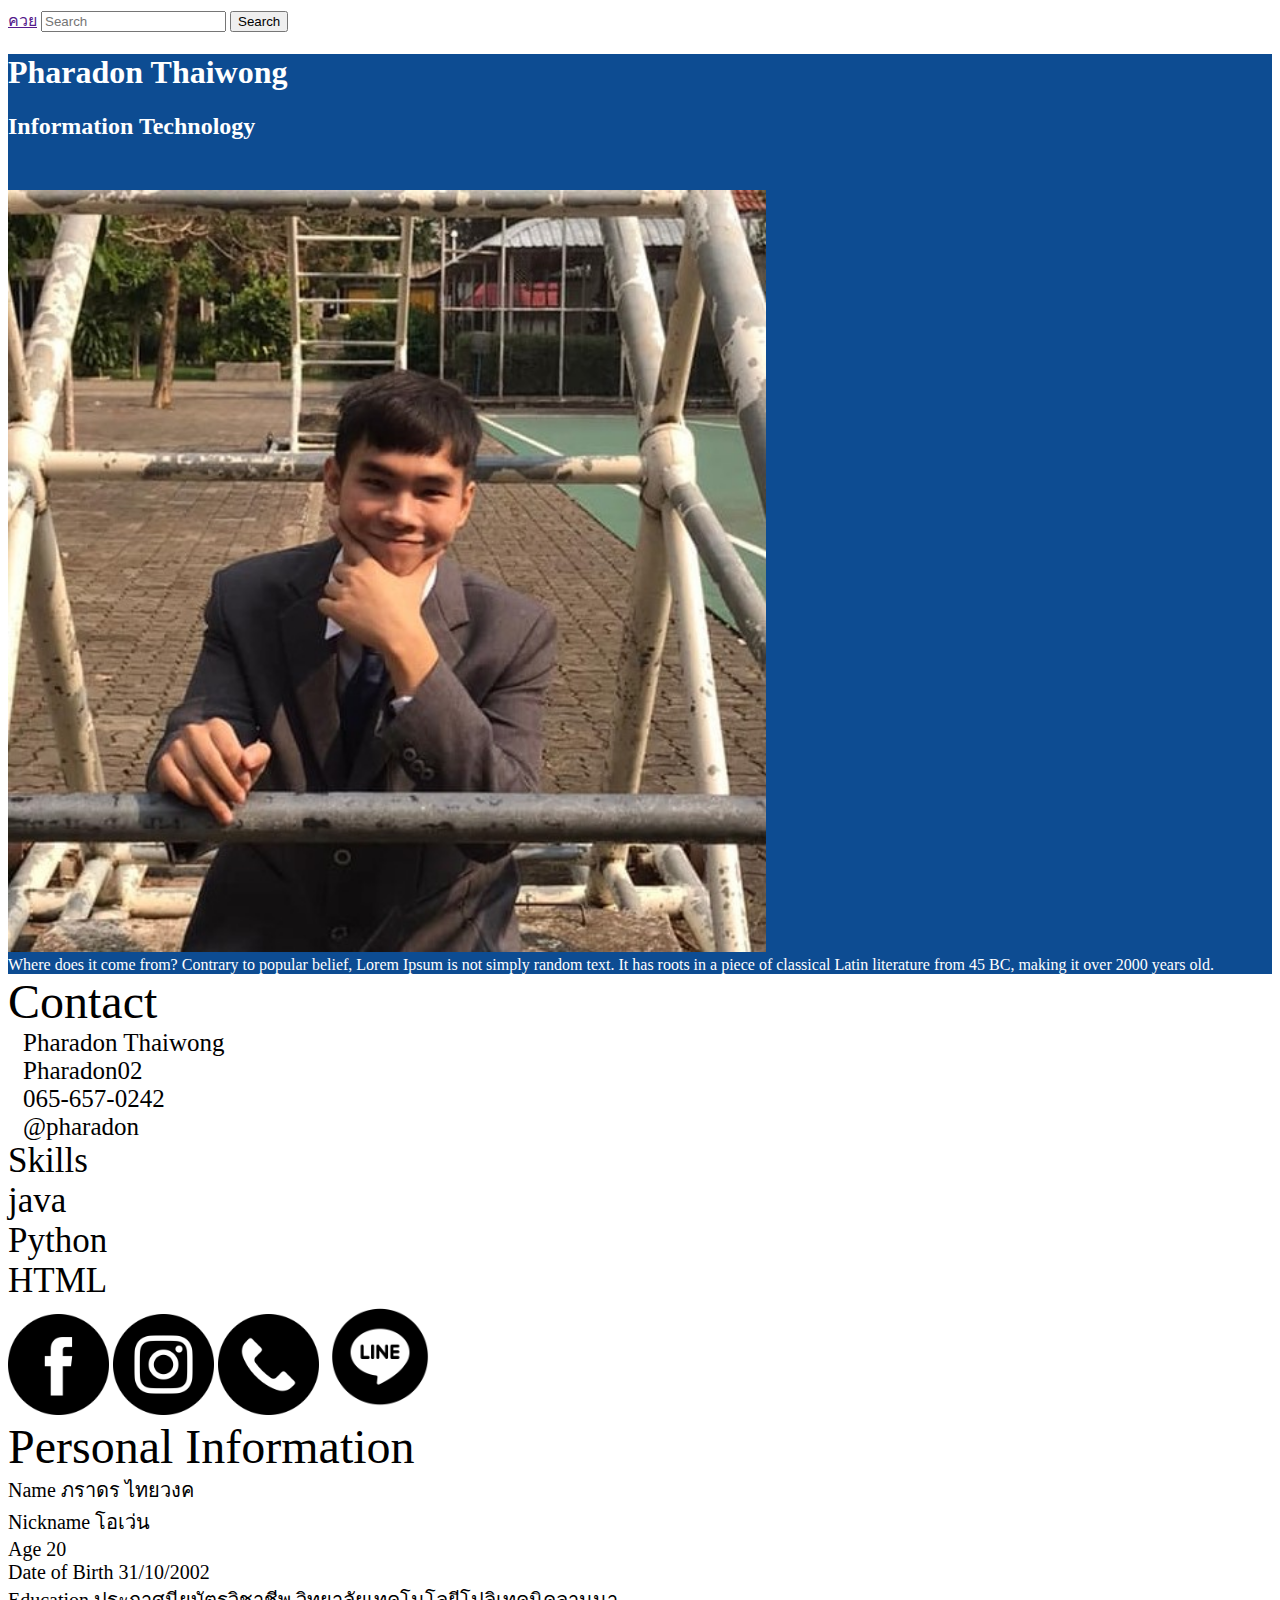
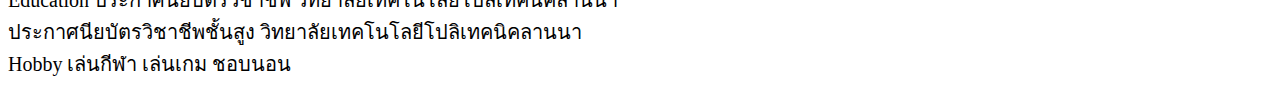
==== index.html @ 804ef97e "1" ====
<!DOCTYPE html>
<html lang="en">

<head>
    <meta charset="UTF-8">
    <meta http-equiv="X-UA-Compatible" content="IE=edge">
    <meta name="viewport" content="width=device-width, initial-scale=1.0">
    <title>Resume</title>
    <!-- CSS only -->
    <link href="https://cdn.jsdelivr.net/npm/bootstrap@5.2.3/dist/css/bootstrap.min.css" rel="stylesheet"
        integrity="sha384-rbsA2VBKQhggwzxH7pPCaAqO46MgnOM80zW1RWuH61DGLwZJEdK2Kadq2F9CUG65" crossorigin="anonymous">
    <!-- JavaScript Bundle with Popper -->
    <script src="https://cdn.jsdelivr.net/npm/bootstrap@5.2.3/dist/js/bootstrap.bundle.min.js"
        integrity="sha384-kenU1KFdBIe4zVF0s0G1M5b4hcpxyD9F7jL+jjXkk+Q2h455rYXK/7HAuoJl+0I4"
        crossorigin="anonymous"></script>
    <link rel="stylesheet" href="style.css">
</head>

<body>
    <nav class="navbar navbar-expand-lg navbar-light bg-light">
        <div class="d-flex">
            <a href="">ควย</a>
            <input class="form-control me-2" type="search" placeholder="Search" aria-label="Search">
            <button class="btn btn-outline-success" type="submit">Search</button>
        </div>
    </nav>
    <div class="container-fluid" style="background-color:#0D4C92"> 
        <div class="row">
            <div class="col-sm-6">
                <h1>Pharadon  Thaiwong</h1>
                <h2>Information Technology</h2>
            </div>
            <div class="col-sm-6">
                <img src="img/pro.jpg" class="rounded float-end" width="60%" style="padding-top: 30px;">
            </div>

            <div class="col-sm-6">
                Where does it come from?
                Contrary to popular belief, Lorem Ipsum is not simply random text. 
                It has roots in a piece of classical Latin literature from 45 BC, 
                making it over 2000 years old. 
            </div>
        </div>
    </div>
    <div class="container-fluid bg-white">
        <div class="row">
            <div class="col-sm-6">
                <div class="a1">Contact</div>
                <div class="w5" style="padding-left: 15px;">Pharadon  Thaiwong <br>
                    Pharadon02 <br>
                    065-657-0242 <br>
                    @pharadon <br>
                </div>
            </div>
            <div class="col-sm-6">
                <span class="s1">Skills</span><br>
                <span class="s1">java</span><br>
                <span class="s1">Python</span><br>
                <span class="s1">HTML</span><br>
            </div>
        </div>
        <div class="row">
            <div class="col-sm-6">
                <img src="img/facebook_1.png" width="8%">
                <img src="img/instagram_1.png" width="8%">
                <img src="img/phone_call_1.png" width="8%">
                <img src="img/line_1.png" width="9%">
            </div>
        </div>
        <div class="row">
            <div class="col-sm-6">
                <div class="a1">Personal Information</div> 
                <div class="w6">Name ภราดร   ไทยวงค <br>
                    Nickname        โอเว่น<br>
                    Age             20<br>
                    Date of Birth   31/10/2002<br>
                    Education       ประกาศนียบัตรวิชาชีพ  วิทยาลัยเทคโนโลยีโปลิเทคนิคลานนา<br>
                                    ประกาศนียบัตรวิชาชีพชั้นสูง วิทยาลัยเทคโนโลยีโปลิเทคนิคลานนา<br>
                    Hobby           เล่นกีฬา เล่นเกม ชอบนอน<br>

                </div>                                
            </div>
        </div>
    </div>
</body>

</html>
---- style.css ----
.col-sm-6{
    color:rgba(255, 255, 255, 1);
	font-family:Montserrat;
}
.a1{
	color: black;
	font-size:48px;
	font-family:Montserrat;
}
.a2{
	color: black;
	font-size:48px;
	font-family:Montserrat;
}
.w5{
	color: black;
	font-size:25px;
	font-family:Montserrat;
}
.w6{
	color: black;
	font-size:20px;
	font-family:Montserrat;
}
.s1{
	color: black;
	font-size:35px;
	font-family:Montserrat;
}
.img-card{
	width:99px;
	height:120px;
}
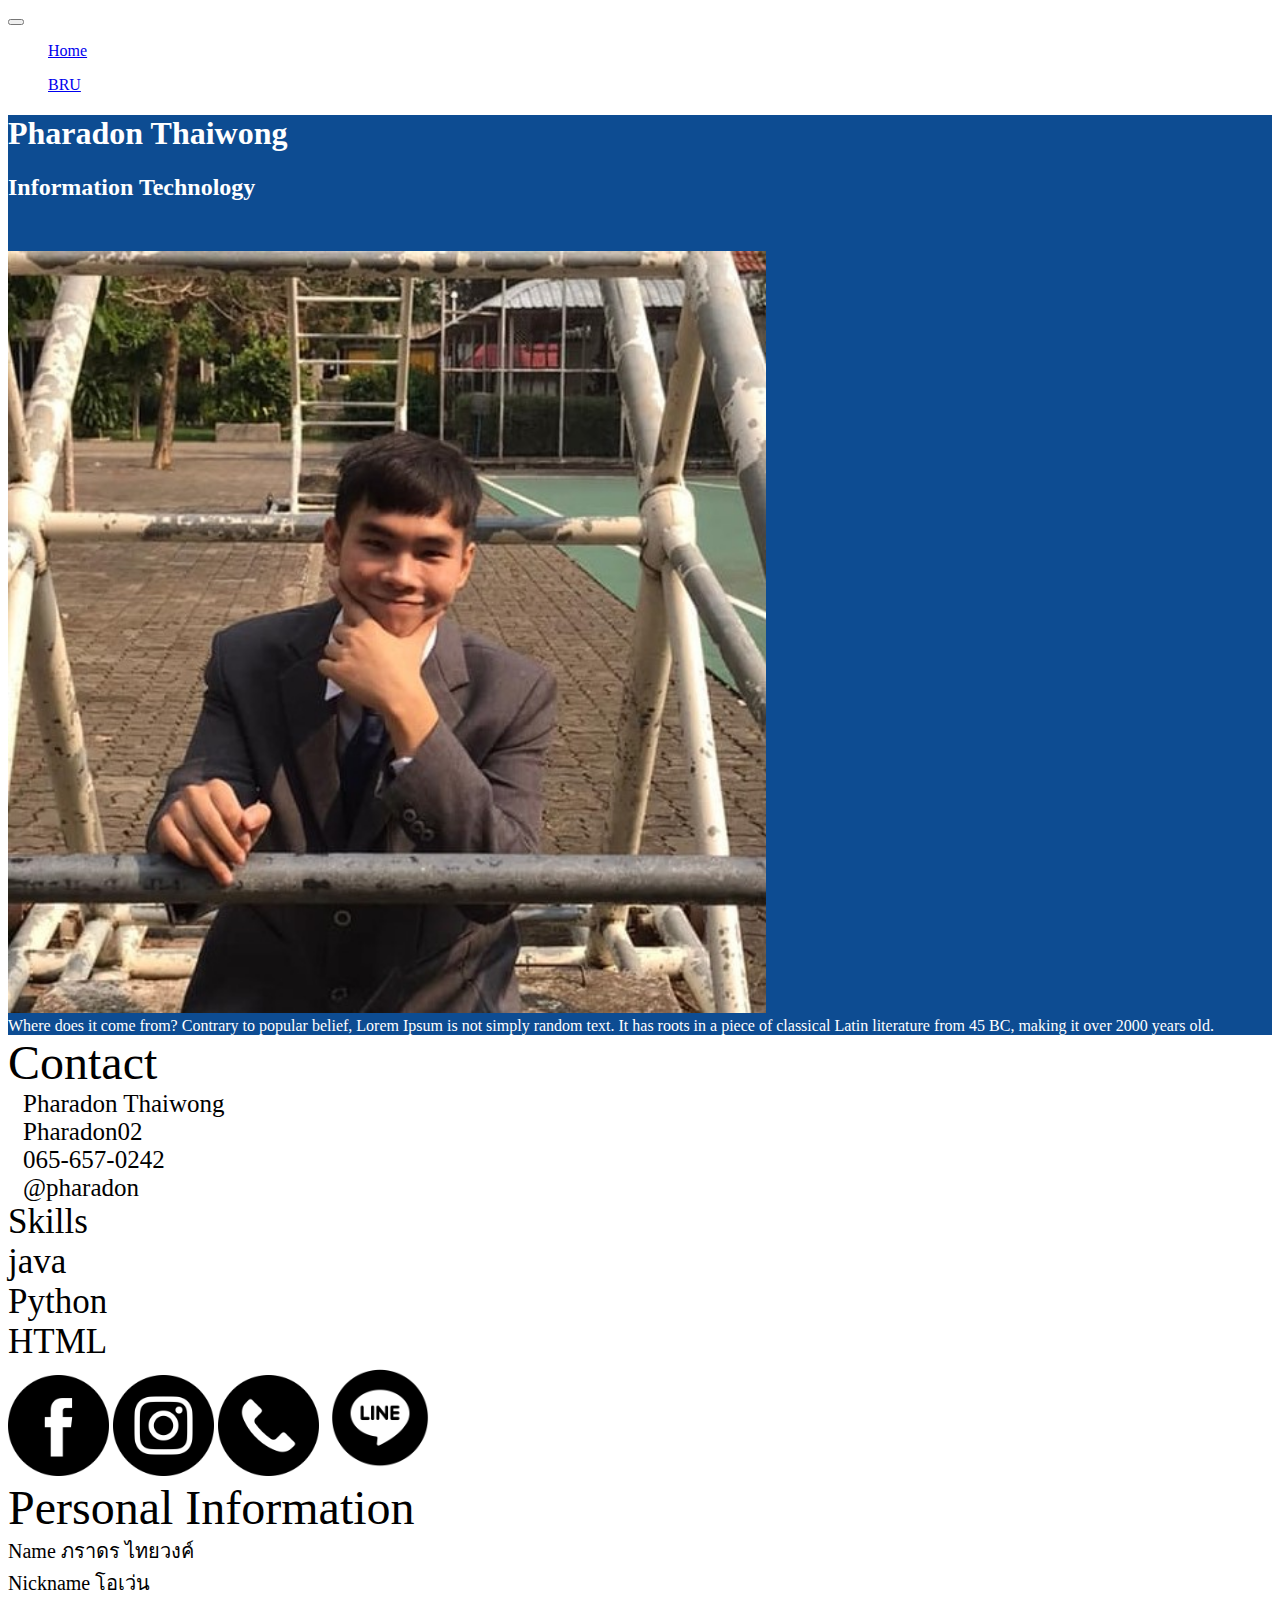
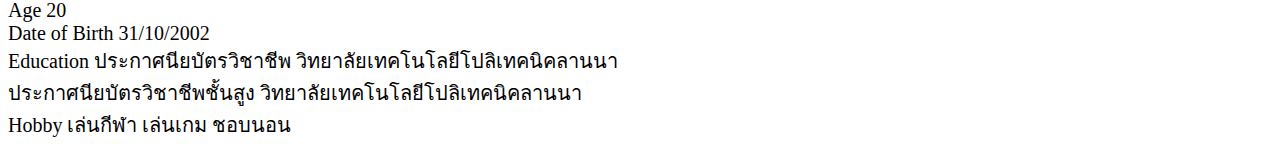
==== commit e108ea61: "1" ====
--- a/index.html
+++ b/index.html
@@ -18,10 +18,24 @@
 
 <body>
     <nav class="navbar navbar-expand-lg navbar-light bg-light">
-        <div class="d-flex">
-            <a href="">ควย</a>
-            <input class="form-control me-2" type="search" placeholder="Search" aria-label="Search">
-            <button class="btn btn-outline-success" type="submit">Search</button>
+        <div class="container-fluid">
+            <button class="navbar-toggler" type="button" data-bs-toggle="collapse"
+                data-bs-target="#navbarSupportedContent" aria-controls="navbarSupportedContent" aria-expanded="false"
+                aria-label="Toggle navigation">
+                <span class="navbar-toggler-icon"></span>
+            </button>
+            <div class="collapse navbar-collapse" id="navbarSupportedContent">
+                <ul class="navbar-nav me-auto mb-2 mb-lg-0">
+                </ul>
+                <div class="d-flex">
+                    <ul class="navbar-nav me-auto mb-2 mb-lg-0">
+                        <a class="nav-link active" aria-current="page" href="index.html">Home</a>
+                    </ul>
+                    <ul class="navbar-nav me-auto mb-2 mb-lg-0">
+                        <a class="nav-link active" aria-current="page" href="about.html">BRU</a>
+                    </ul>
+                </div>
+            </div>
         </div>
     </nav>
     <div class="container-fluid" style="background-color:#0D4C92"> 
@@ -70,7 +84,7 @@
         <div class="row">
             <div class="col-sm-6">
                 <div class="a1">Personal Information</div> 
-                <div class="w6">Name ภราดร   ไทยวงค <br>
+                <div class="w6">Name ภราดร   ไทยวงค์ <br>
                     Nickname        โอเว่น<br>
                     Age             20<br>
                     Date of Birth   31/10/2002<br>
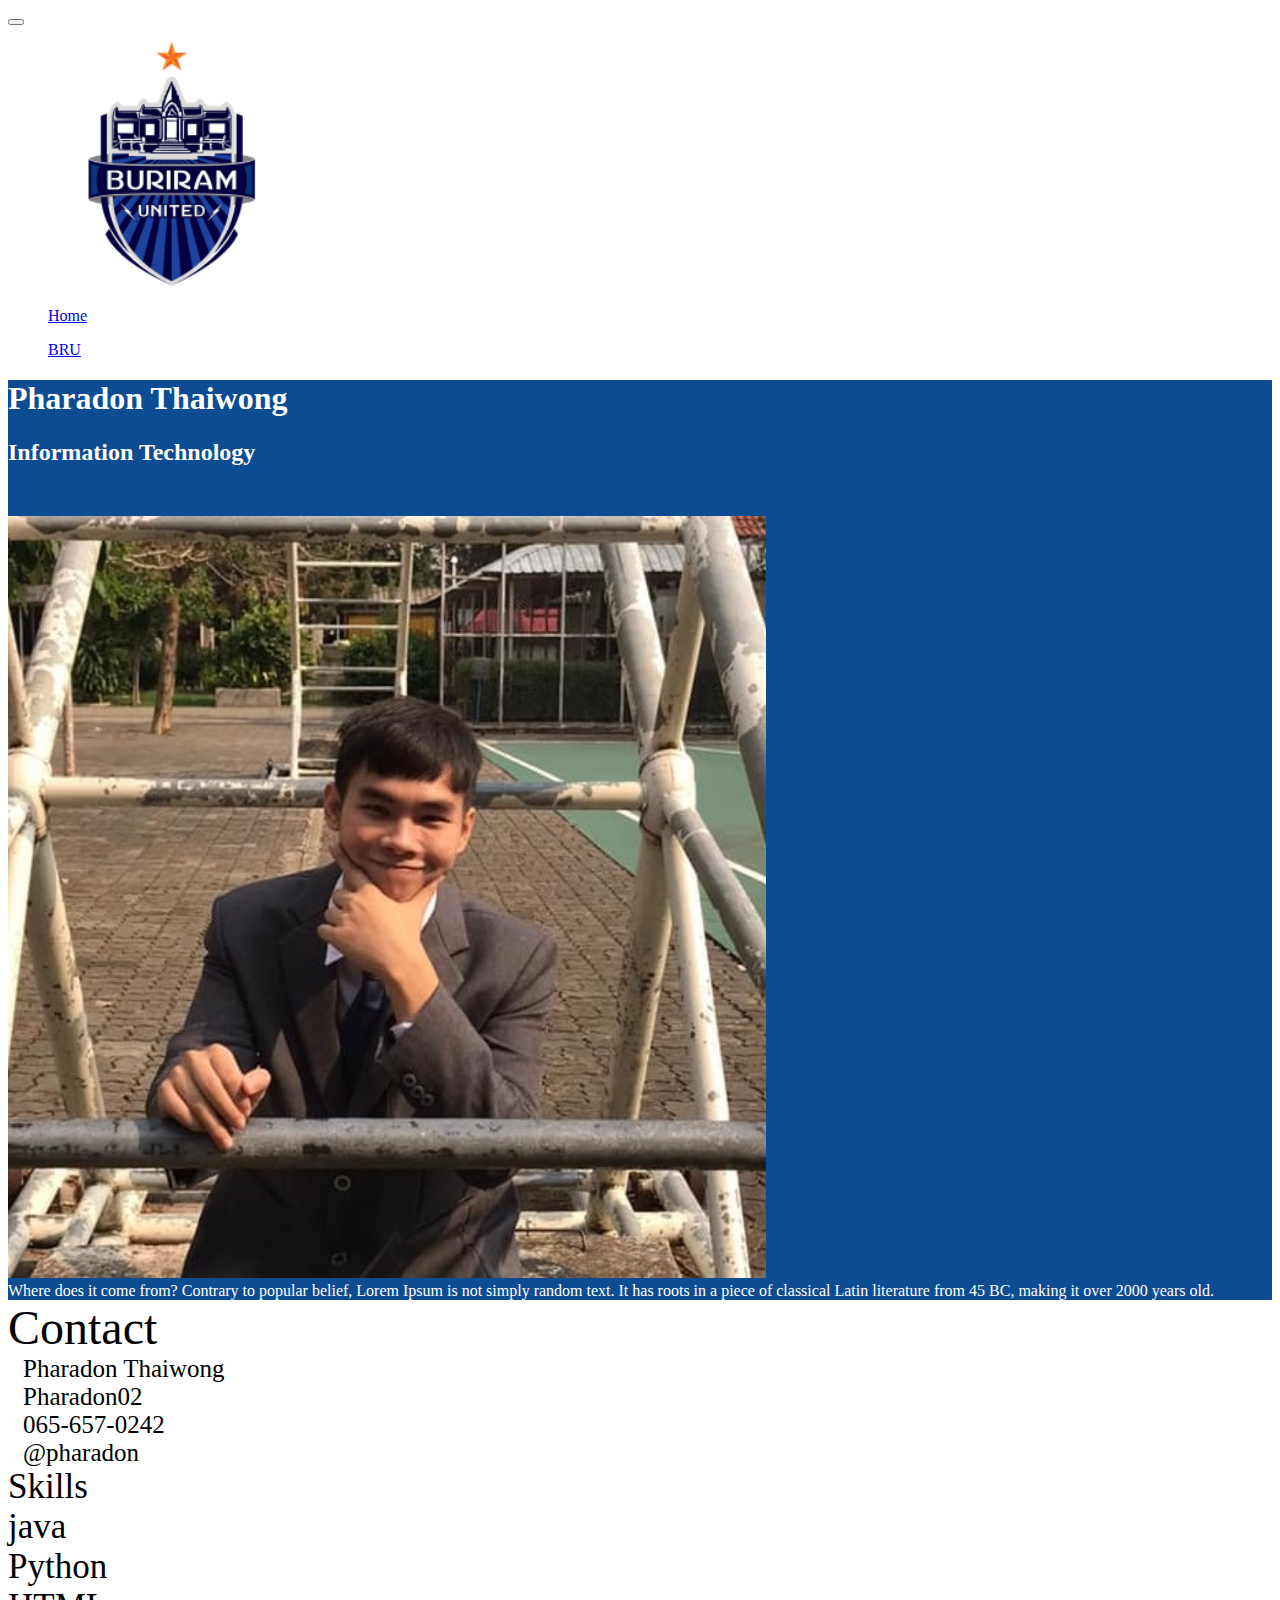
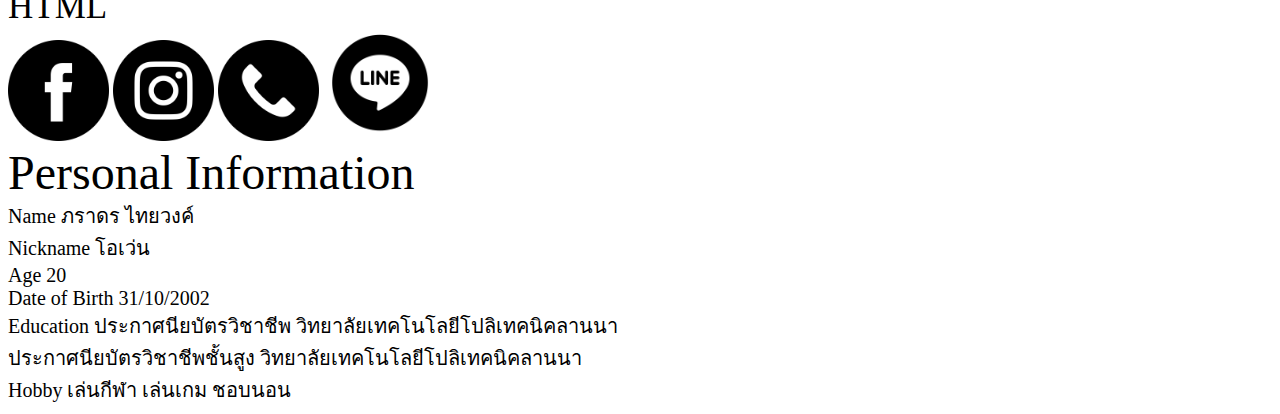
==== commit 7d010f94: "1" ====
--- a/index.html
+++ b/index.html
@@ -26,6 +26,7 @@
             </button>
             <div class="collapse navbar-collapse" id="navbarSupportedContent">
                 <ul class="navbar-nav me-auto mb-2 mb-lg-0">
+                    <img src="img/Buriram_united.png" width="20%" height="20%">
                 </ul>
                 <div class="d-flex">
                     <ul class="navbar-nav me-auto mb-2 mb-lg-0">
@@ -42,7 +43,7 @@
         <div class="row">
             <div class="col-sm-6">
                 <h1>Pharadon  Thaiwong</h1>
-                <h2>Information Technology</h2>
+                <h2>Information  Technology</h2>
             </div>
             <div class="col-sm-6">
                 <img src="img/pro.jpg" class="rounded float-end" width="60%" style="padding-top: 30px;">
